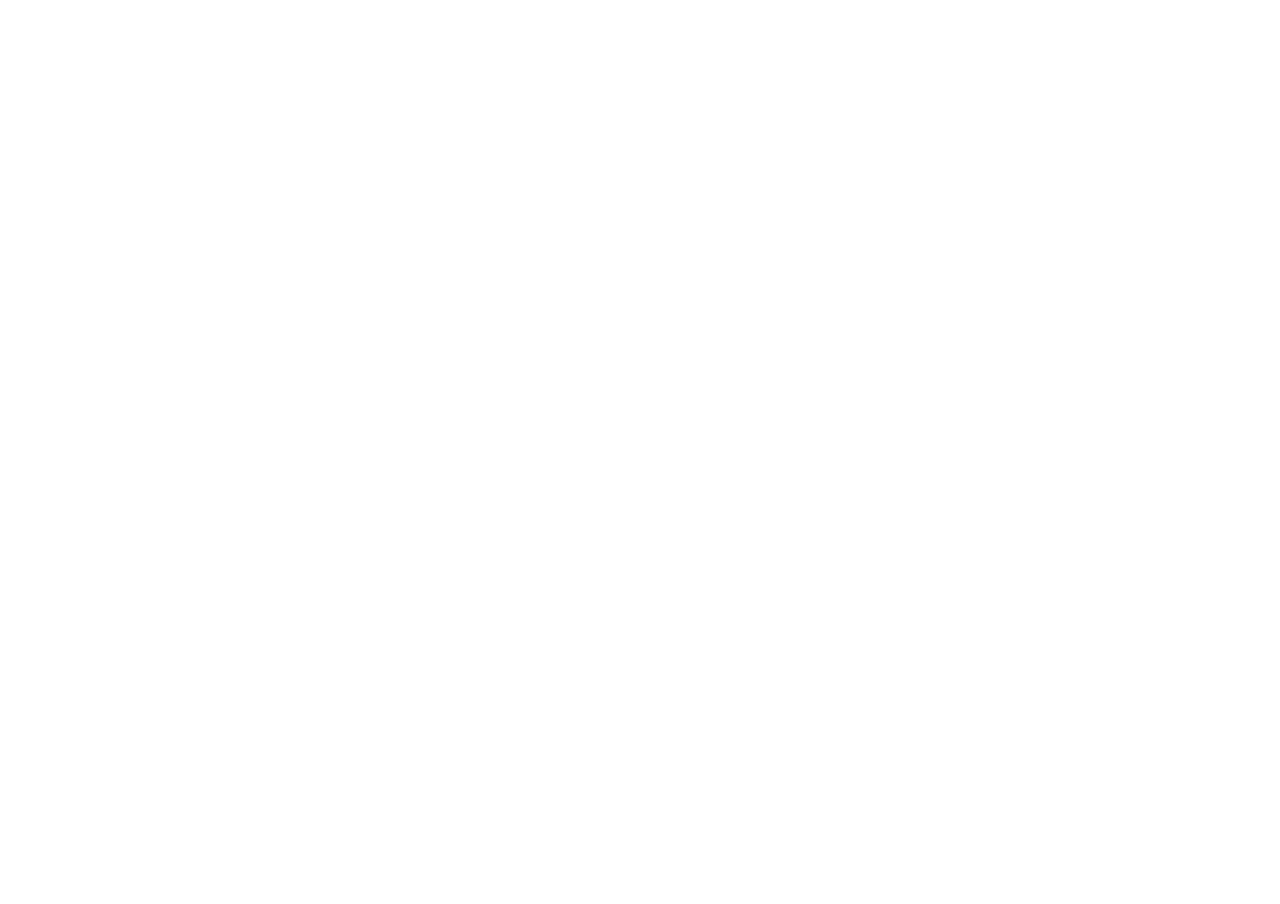
==== index.html @ b9bdd100 "tweaks" ====
<!DOCTYPE html>
<head>
	<meta charset="UTF-8">
	<title>Hollow Knight Randomized Map Visualizer</title>
	<script src="d3.js"></script>
	<script src="testSaveData.js"></script>
	<script src="DataRender.js"></script>
	<script src="DataGen.js"></script>
	<style>
		body, html { margin: 0; padding: 0; height: 100%; width: 100%; }

		svg { user-select: none; }

		#mainMap > line {
			stroke: #999;
			stroke-opacity: .6;
		}

		.mapNode { cursor: pointer; }

		.mapNodeLabel {
			display: none;
			opacity: 1;
			font-size: 11px;
			stroke: none;
			font-family: sans-serif;
			fill: black;
			transform: translate(0, .5em);
			text-anchor: middle;
		}
		.mapNodeLabel.shadow {stroke: white; stroke-width: 3px;}
		.mapNode:hover .mapNodeLabel {
			display: block;
		}
	</style>
</head>
<body>
	<svg width="100%" height="100%"></svg>
</body>
<script>
	var data = new DataGen();
	data.load(testSaveData)

	var dataRender = new DataRender(data)

	var svg = d3.select("svg");

	var zoom = d3.zoom()
		.scaleExtent([.1, 2])
		.filter(ev => {
			if (ev.ctrlKey && ev.type === "wheel") return false
			if (!ev.type.startsWith("mouse")) return true
			return ev.button === 0 || ev.button === 2
		})
		.on("zoom", ev => updateZoom(ev.transform))

	var simulation = d3.forceSimulation(data.nodes)
		.force("link", d3.forceLink(data.links)
			.strength(x => x.strength)
		)
		.force("group", d3.forceManyBody()
			// .strength(-30)
			// .distanceMin(30)
			// .distanceMax(200)
		)
		.force("custom", dataRender.getForceFunc())
		// .alphaDecay(.005)

	function updateSize() {
		var width = svg.node().clientWidth
		var height = svg.node().clientHeight
		var center = [width / 2, height / 2]
		data.setCenter(center)
		zoom.extent([[0, 0], [width, height]])
		simulation
			.force("center", d3.forceCenter(center[0], center[1]))
			.restart()
	}

	window.addEventListener("resize", updateSize);

	function updateZoom(transform) {
		nodeHolder.attr("transform", transform)
	}

	function setupDrag() {
		return d3.drag()
			.on("start", (event) => {
				if (!event.active) simulation.alphaTarget(0.8).restart();
				if (typeof event.subject.fx !== "undefined") event.subject.__hadFixedPos = true
				event.subject.fx = event.subject.x
				event.subject.fy = event.subject.y
			})
			.on("drag", (event) => {
				event.subject.fx = event.x
				event.subject.fy = event.y
			})
			.on("end", (event) => {
				if (!event.active) simulation.alphaTarget(0);
				if (event.subject.__hadFixedPos) {
					delete event.subject.__hadFixedPos
				} else {
					event.subject.fx = null
					event.subject.fy = null
				}
			})
	}

	svg
		.call(zoom)
		.on("dblclick.zoom", null)
		.on("contextmenu", ev => ev.preventDefault())//don't show menu, we can use right drag to pan

	const nodeHolder = svg.append("g")
		.attr("id", "mainMap")
		.attr("stroke", "#fff")
		.attr("stroke-width", 1.5)

	const link = nodeHolder
		.selectAll("line")
			.data(data.links, x => x.id)
			.join("line")
	;

	const node = nodeHolder.selectAll("g")
		.data(data.nodes, x => x.id)
		.join("g")
			.classed("mapNode", true)
			.attr("title", x => x.id)
			.call(setupDrag())

  // node.append("title").text(d => d.id)

	node.append("circle")
		.attr("r", node => node.numTransitions * 2.5 + 3.5)
		.attr("fill", room => {
			if (room.isStartRoom) return "red"
			else if (room.isEveryTransitionVisited) return "green"
			else return "#BB0"
		})

	node.append("text")
		.classed("mapNodeLabel shadow", true)
		.text(x => x.displayText)
		.clone(true).classed("shadow", false)
	;


	simulation.on("tick", () => {
		link
			.attr("x1", d => d.source.x)
			.attr("y1", d => d.source.y)
			.attr("x2", d => d.target.x)
			.attr("y2", d => d.target.y)
		;

		node.attr("transform", d => `translate(${d.x},${d.y})`);
	});

	updateSize();

/* Some parts of code are
Copyright 2017–2020 Observable, Inc.
Permission to use, copy, modify, and/or distribute this software for any
purpose with or without fee is hereby granted, provided that the above
copyright notice and this permission notice appear in all copies.

THE SOFTWARE IS PROVIDED "AS IS" AND THE AUTHOR DISCLAIMS ALL WARRANTIES
WITH REGARD TO THIS SOFTWARE INCLUDING ALL IMPLIED WARRANTIES OF
MERCHANTABILITY AND FITNESS. IN NO EVENT SHALL THE AUTHOR BE LIABLE FOR
ANY SPECIAL, DIRECT, INDIRECT, OR CONSEQUENTIAL DAMAGES OR ANY DAMAGES
WHATSOEVER RESULTING FROM LOSS OF USE, DATA OR PROFITS, WHETHER IN AN
ACTION OF CONTRACT, NEGLIGENCE OR OTHER TORTIOUS ACTION, ARISING OUT OF
OR IN CONNECTION WITH THE USE OR PERFORMANCE OF THIS SOFTWARE.
*/

</script>
</html>
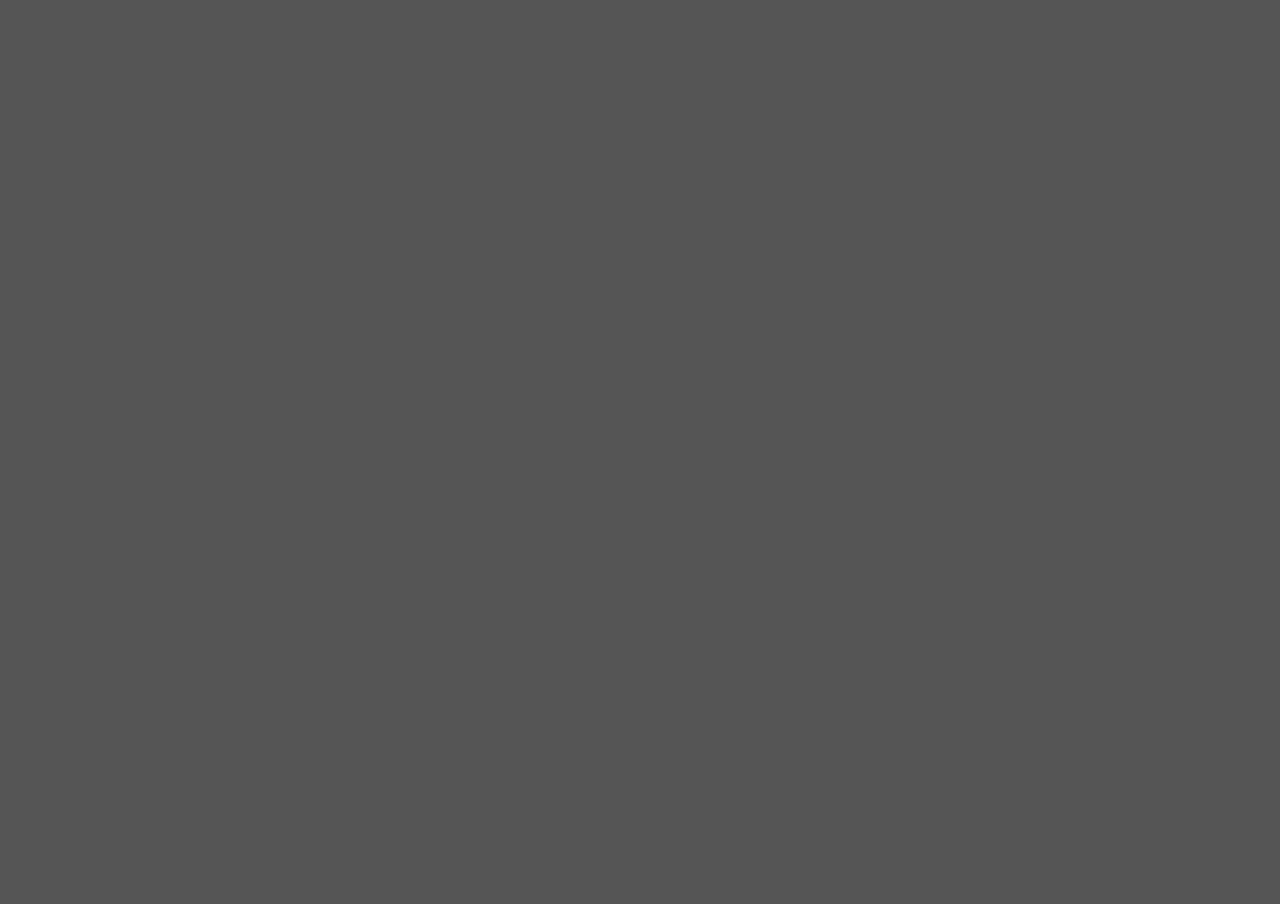
==== commit 54505ff6: "clearer crosslink visuals, tweaks" ====
--- a/index.html
+++ b/index.html
@@ -6,17 +6,48 @@
 	<script src="testSaveData.js"></script>
 	<script src="DataRender.js"></script>
 	<script src="DataGen.js"></script>
+	<script src="ClusterHandler.js"></script>
 	<style>
-		body, html { margin: 0; padding: 0; height: 100%; width: 100%; }
+		:root {
+			--highlight-color: #BBB;
+		}
+		body, html { margin: 0; padding: 0; height: 100%; width: 100%; background: #555; }
 
 		svg { user-select: none; }
 
-		#mainMap > line {
-			stroke: #999;
-			stroke-opacity: .6;
+		.roomLink {
+			fill: none;
+			stroke: black;
+			stroke-opacity: .4;
+			stroke-width: 3px;
+		}
+		.crossIslandLink .roomLink {
+			stroke-width: 1.5px;
+			stroke: rgba(0, 0, 0, 0.5);
+		}
+		.crossIslandLink:nth-child(6n + 0) {stroke-dasharray: 4, 4;}
+		.crossIslandLink:nth-child(6n + 1) {stroke-dasharray: 7, 7;}
+		.crossIslandLink:nth-child(6n + 2) {stroke-dasharray: 12, 2;}
+		.crossIslandLink:nth-child(6n + 3) {stroke-dasharray: 7, 3, 16, 3;}
+		.crossIslandLink:nth-child(6n + 4) {stroke-dasharray: 2, 7;}
+		.crossIslandLink:nth-child(6n + 5) {stroke-dasharray: 7, 2;}
+		.roomLink.hoverRelated, .hoverRelated .roomLink {
+			stroke: var(--highlight-color);
+			stroke-width: 6px;
+			stroke-opacity: 1;
+			stroke-dasharray: none;
 		}
 
-		.mapNode { cursor: pointer; }
+
+		.mapNode {
+			stroke: black;
+			cursor: pointer;
+		}
+		.mapNode.hoverRelated > circle, .mapNode:hover > circle {
+			stroke: var(--highlight-color);
+			stroke-width: 3px;
+		}
+
 
 		.mapNodeLabel {
 			display: none;
@@ -24,14 +55,23 @@
 			font-size: 11px;
 			stroke: none;
 			font-family: sans-serif;
-			fill: black;
+			fill: white;
 			transform: translate(0, .5em);
 			text-anchor: middle;
 		}
-		.mapNodeLabel.shadow {stroke: white; stroke-width: 3px;}
+		.mapNodeLabel.shadow {stroke: rgba(0, 0, 0, 0.548); stroke-width: 3px;}
 		.mapNode:hover .mapNodeLabel {
 			display: block;
 		}
+
+		.islandBackdrop {
+			fill: none;
+			stroke: rgba(255, 255, 255, 0.192);
+			stroke-width: 1px;
+		}
+
+		/* #room-Fungus2_30 > circle { fill: blue; } */
+
 	</style>
 </head>
 <body>
@@ -41,7 +81,10 @@
 	var data = new DataGen();
 	data.load(testSaveData)
 
-	var dataRender = new DataRender(data)
+	var cluster = new ClusterHandler(data)
+	var dataRender = new DataRender(cluster)
+
+	cluster.buildIslands()
 
 	var svg = d3.select("svg");
 
@@ -54,27 +97,12 @@
 		})
 		.on("zoom", ev => updateZoom(ev.transform))
 
-	var simulation = d3.forceSimulation(data.nodes)
-		.force("link", d3.forceLink(data.links)
-			.strength(x => x.strength)
-		)
-		.force("group", d3.forceManyBody()
-			// .strength(-30)
-			// .distanceMin(30)
-			// .distanceMax(200)
-		)
-		.force("custom", dataRender.getForceFunc())
-		// .alphaDecay(.005)
 
 	function updateSize() {
-		var width = svg.node().clientWidth
-		var height = svg.node().clientHeight
-		var center = [width / 2, height / 2]
-		data.setCenter(center)
-		zoom.extent([[0, 0], [width, height]])
-		simulation
-			.force("center", d3.forceCenter(center[0], center[1]))
-			.restart()
+		var w2 = svg.node().clientWidth / 2
+		var h2 = svg.node().clientHeight / 2
+		svg.attr("viewBox", [-w2, -h2, w2 * 2, h2 * 2])
+		zoom.extent([[-w2, -h2], [w2, h2]])
 	}
 
 	window.addEventListener("resize", updateSize);
@@ -83,79 +111,17 @@
 		nodeHolder.attr("transform", transform)
 	}
 
-	function setupDrag() {
-		return d3.drag()
-			.on("start", (event) => {
-				if (!event.active) simulation.alphaTarget(0.8).restart();
-				if (typeof event.subject.fx !== "undefined") event.subject.__hadFixedPos = true
-				event.subject.fx = event.subject.x
-				event.subject.fy = event.subject.y
-			})
-			.on("drag", (event) => {
-				event.subject.fx = event.x
-				event.subject.fy = event.y
-			})
-			.on("end", (event) => {
-				if (!event.active) simulation.alphaTarget(0);
-				if (event.subject.__hadFixedPos) {
-					delete event.subject.__hadFixedPos
-				} else {
-					event.subject.fx = null
-					event.subject.fy = null
-				}
-			})
-	}
-
 	svg
 		.call(zoom)
 		.on("dblclick.zoom", null)
-		.on("contextmenu", ev => ev.preventDefault())//don't show menu, we can use right drag to pan
+		.on("contextmenu", ev => ev.preventDefault())//don't show menu, we permit right drag to pan
 
 	const nodeHolder = svg.append("g")
 		.attr("id", "mainMap")
 		.attr("stroke", "#fff")
 		.attr("stroke-width", 1.5)
 
-	const link = nodeHolder
-		.selectAll("line")
-			.data(data.links, x => x.id)
-			.join("line")
-	;
-
-	const node = nodeHolder.selectAll("g")
-		.data(data.nodes, x => x.id)
-		.join("g")
-			.classed("mapNode", true)
-			.attr("title", x => x.id)
-			.call(setupDrag())
-
-  // node.append("title").text(d => d.id)
-
-	node.append("circle")
-		.attr("r", node => node.numTransitions * 2.5 + 3.5)
-		.attr("fill", room => {
-			if (room.isStartRoom) return "red"
-			else if (room.isEveryTransitionVisited) return "green"
-			else return "#BB0"
-		})
-
-	node.append("text")
-		.classed("mapNodeLabel shadow", true)
-		.text(x => x.displayText)
-		.clone(true).classed("shadow", false)
-	;
-
-
-	simulation.on("tick", () => {
-		link
-			.attr("x1", d => d.source.x)
-			.attr("y1", d => d.source.y)
-			.attr("x2", d => d.target.x)
-			.attr("y2", d => d.target.y)
-		;
-
-		node.attr("transform", d => `translate(${d.x},${d.y})`);
-	});
+	dataRender.renderInto(nodeHolder)
 
 	updateSize();
 
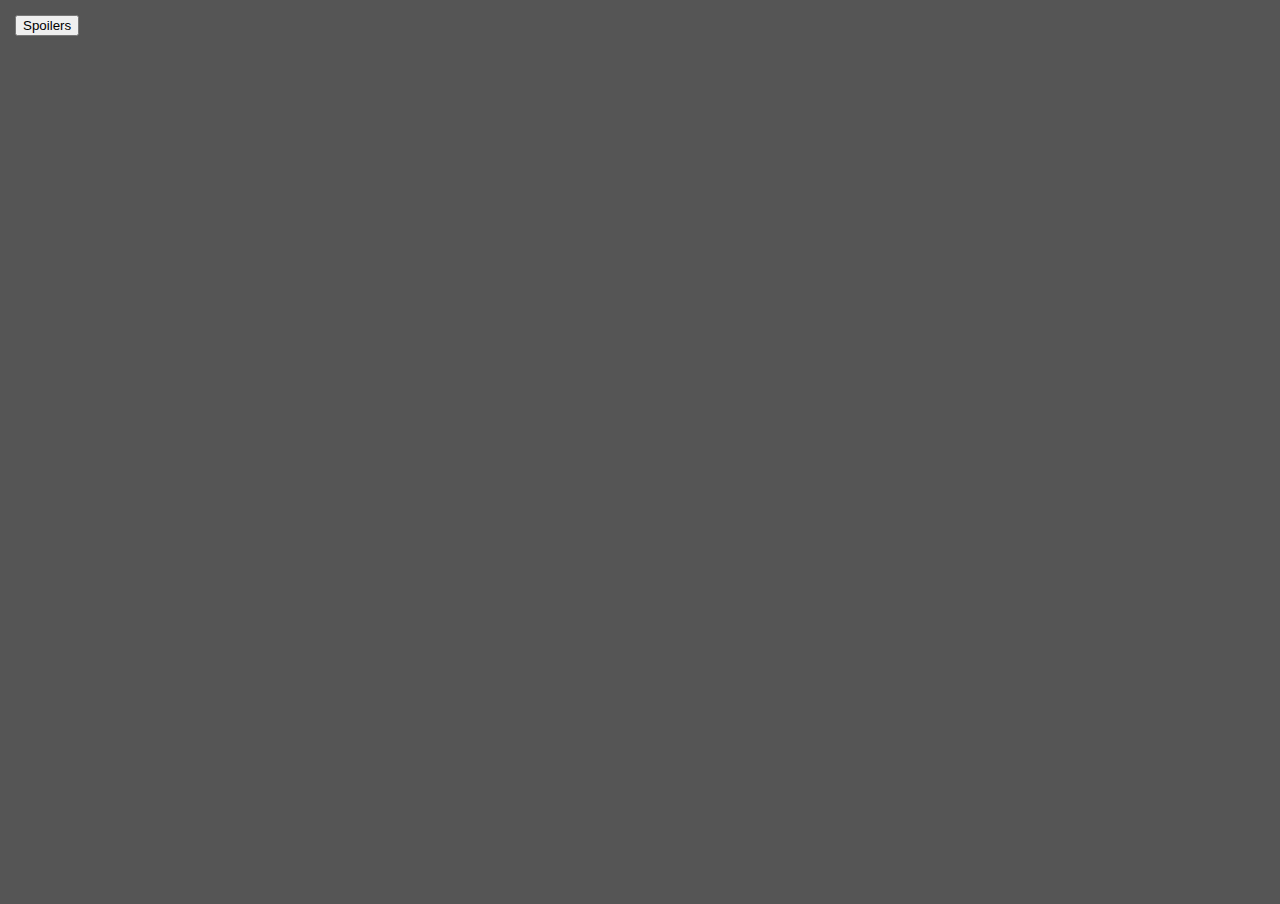
==== commit 0b411c70: "ability to show all, not just visible" ====
--- a/index.html
+++ b/index.html
@@ -72,10 +72,19 @@
 
 		/* #room-Fungus2_30 > circle { fill: blue; } */
 
+
+		#controlPanel {
+			position: fixed;
+			top: 0; left: 0;
+			margin: 15px;
+		}
 	</style>
 </head>
 <body>
 	<svg width="100%" height="100%"></svg>
+	<div id="controlPanel">
+		<button>Spoilers</button>
+	</div>
 </body>
 <script>
 	var data = new DataGen();
